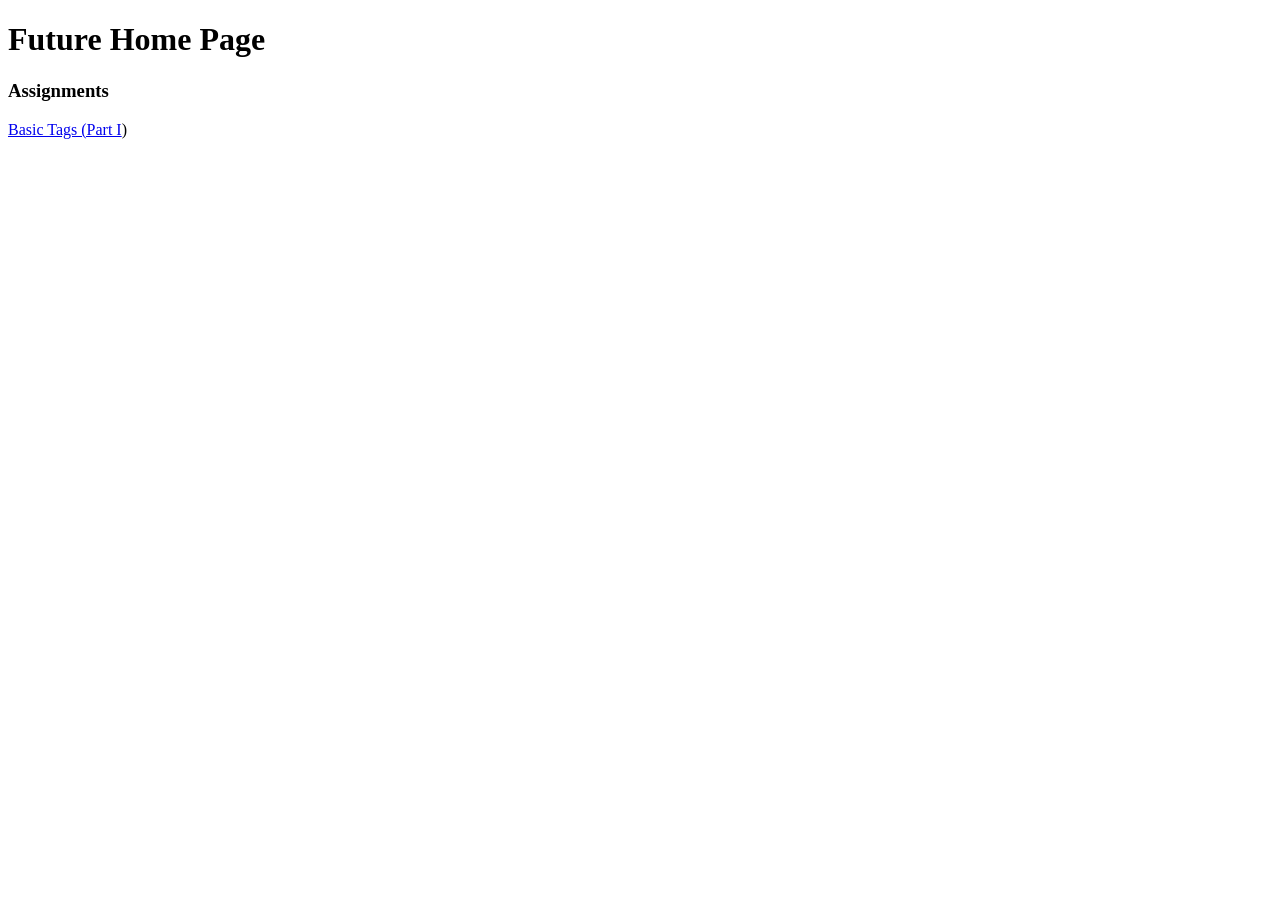
==== index.html @ 2798b9ac "Add files via upload" ====
<!DOCTYPE HTML>

<html>

<head>
<title>Home - Connie M. Jones</title>
<meta name="description" content="">
<meta name="keywords" content="">
<style type="text/css">
<!--

-->
</style>
</head>

<body>
       <h1>Future Home Page</h1>
<!-- page content goes here -->

<h3>Assignments</h3>

<a href="basics.html" title="Link to Basics Assignment">Basic Tags (Part I</a>)

</body>

</html>
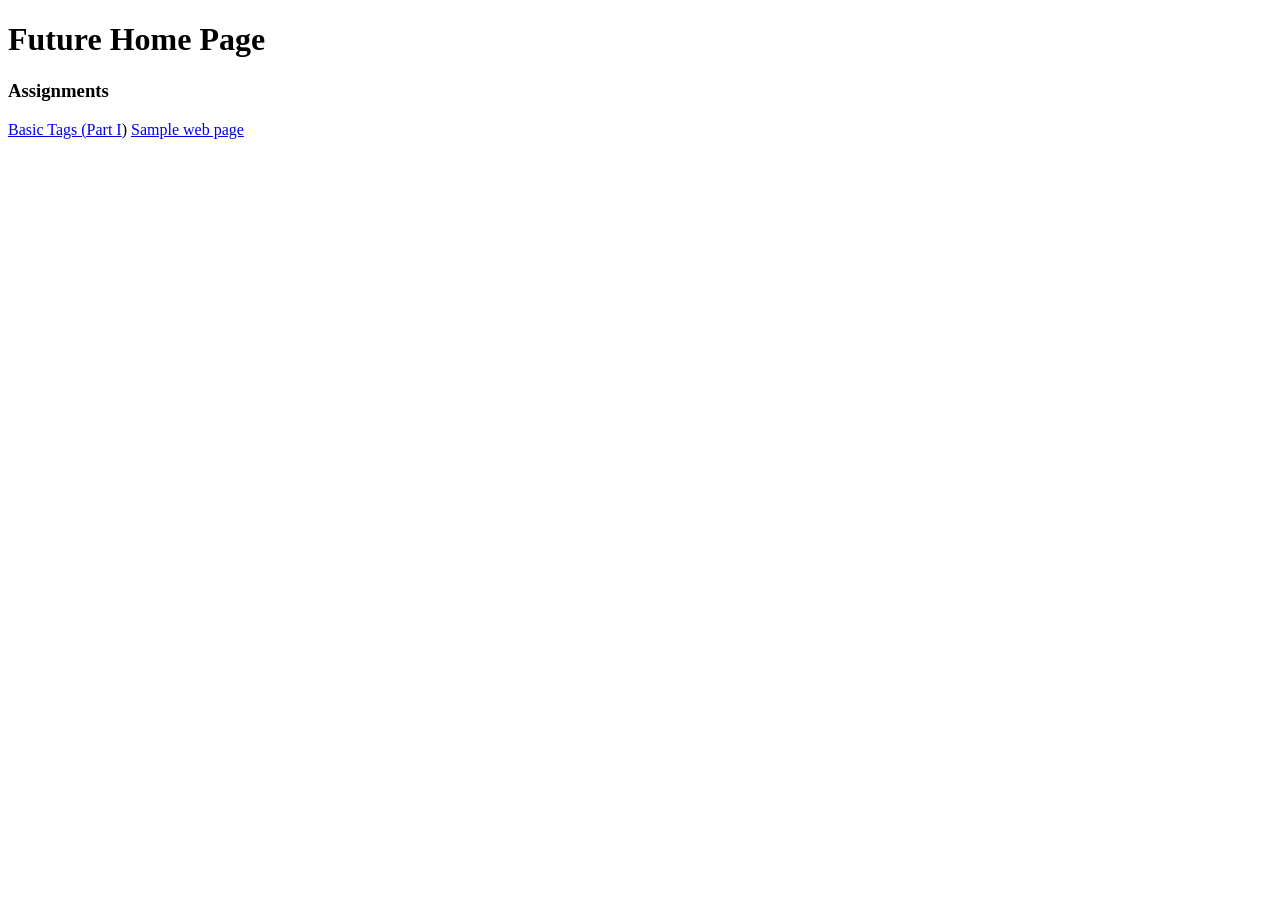
==== commit ffea0534: "Update index.html" ====
--- a/index.html
+++ b/index.html
@@ -20,7 +20,8 @@
 <h3>Assignments</h3>
 
 <a href="basics.html" title="Link to Basics Assignment">Basic Tags (Part I</a>)
-
+<a href="sample.html" title="Link to Sample Webpage for Submission">Sample web page</a>
 </body>
 
-</html>+
+</html>
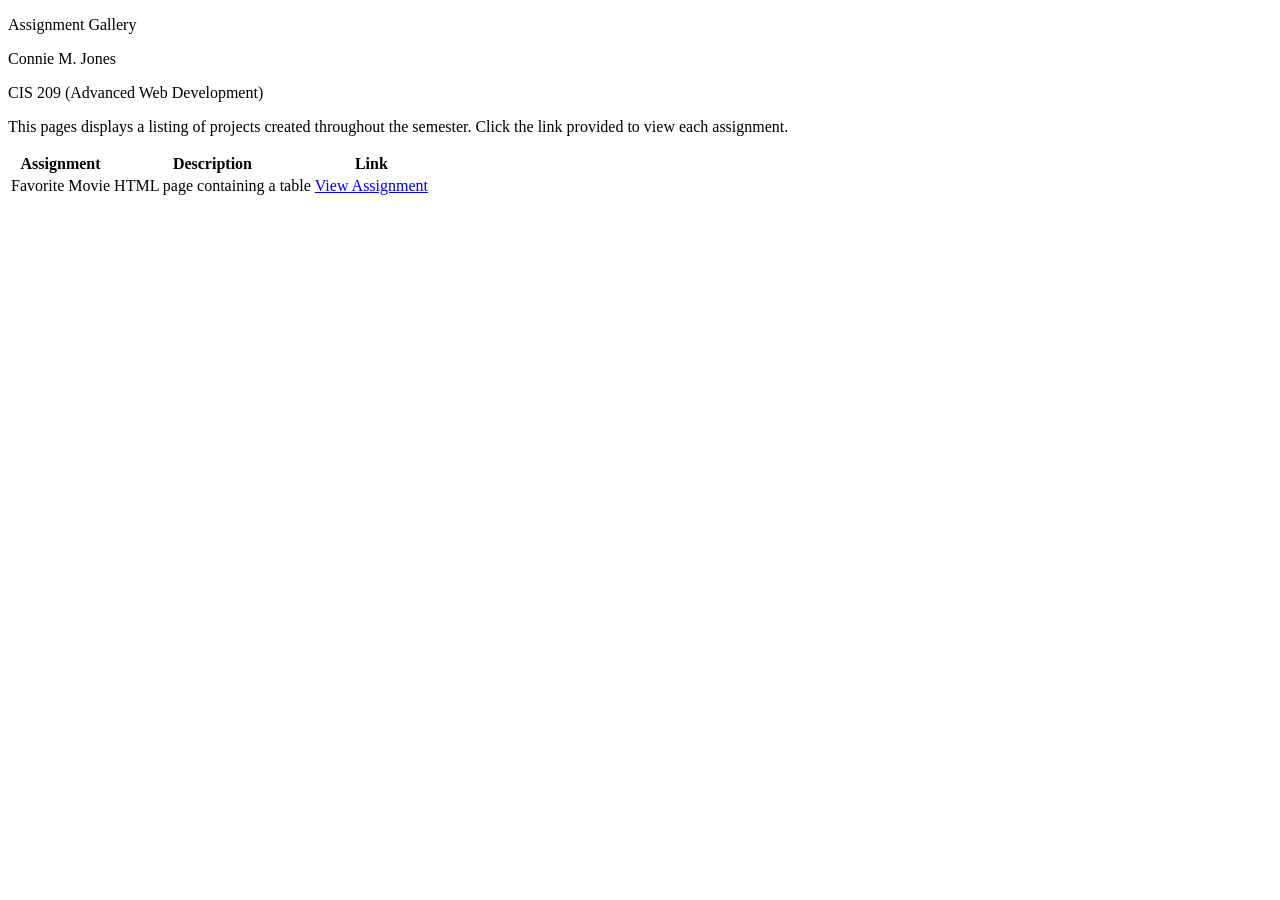
==== commit 47d28190: "Add files via upload" ====
--- a/index.html
+++ b/index.html
@@ -3,25 +3,45 @@
 <html>
 
 <head>
-<title>Home - Connie M. Jones</title>
-<meta name="description" content="">
-<meta name="keywords" content="">
-<style type="text/css">
-<!--
-
--->
-</style>
+  <title>Assignment Gallery - Connie M. Jones</title>
+  <link rel="stylesheet" type="text/css" href="review.css">
 </head>
 
 <body>
-       <h1>Future Home Page</h1>
-<!-- page content goes here -->
 
-<h3>Assignments</h3>
+<p id="pagetitle">Assignment Gallery</p>
+<p class="same">Connie M. Jones</p>
+<p class="same">CIS 209 (Advanced Web Development)</p>
+<p id="notes">This pages displays a listing of projects created throughout the semester. Click the link provided to view each assignment.</p>
 
-<a href="basics.html" title="Link to Basics Assignment">Basic Tags (Part I</a>)
-<a href="sample.html" title="Link to Sample Webpage for Submission">Sample web page</a>
+<table>
+    <tr>   <!-- Header row for the table. -->
+        <th>Assignment</th>
+        <th>Description</th>
+        <th>Link</th>
+
+    </tr>
+
+   <tr>   <!-- 2nd row of the table. -->
+        <td>Favorite Movie</td>
+        <td>HTML page containing a table</td>
+        <td><a href="movie.html" target="_blank" title="View table review assignment.">View Assignment</a></td>
+
+    </tr>
+
+
+
+
+</table>
+
+
+
+
+
+
+
+
+
 </body>
 
-
-</html>
+</html>
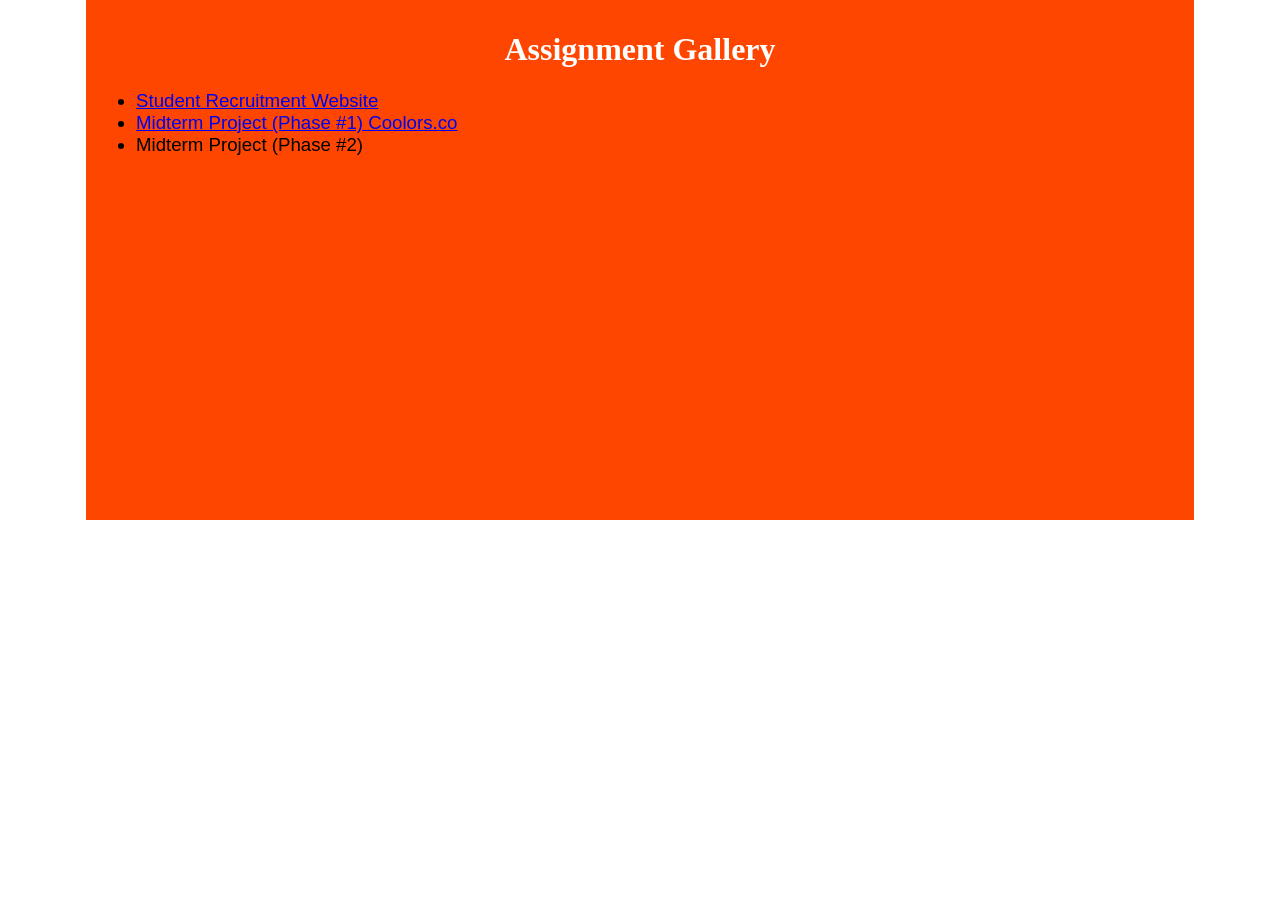
==== commit cecf72b5: "Add files via upload" ====
--- a/index.html
+++ b/index.html
@@ -3,36 +3,39 @@
 <html>
 
 <head>
-  <title>Assignment Gallery - Connie M. Jones</title>
-  <link rel="stylesheet" type="text/css" href="review.css">
+  <title>Assignment Gallery</title>
+  <link rel="stylesheet" type="text/css" href="gallery.css">
 </head>
 
 <body>
 
-<p id="pagetitle">Assignment Gallery</p>
-<p class="same">Connie M. Jones</p>
-<p class="same">CIS 209 (Advanced Web Development)</p>
-<p id="notes">This pages displays a listing of projects created throughout the semester. Click the link provided to view each assignment.</p>
+ <div id="wrapper">  <!-- The div will hold the assignment gallery. -->
 
-<table>
-    <tr>   <!-- Header row for the table. -->
-        <th>Assignment</th>
-        <th>Description</th>
-        <th>Link</th>
+ <div id="title">
+  <h1>Assignment Gallery</h1>
 
-    </tr>
+ </div>
 
-   <tr>   <!-- 2nd row of the table. -->
-        <td>Favorite Movie</td>
-        <td>HTML page containing a table</td>
-        <td><a href="movie.html" target="_blank" title="View table review assignment.">View Assignment</a></td>
+  <div id="main">
+   <ul>
+    <li><a href="studentclub.html" target="_blank" title="Student Recruitment Website">Student Recruitment Website</a></li>
+    <li><a href="jones_connie_midtermcolorpalette.pdf.pdf" target="_blank" title="Coolors.co (Color Palette)">Midterm Project (Phase #1) Coolors.co</a></li>
+    <li>Midterm Project (Phase #2)</li>
 
-    </tr>
+
+   </ul>
+
+
+
+  </div>
+
+
+
+ </div>
 
 
 
 
-</table>
 
 
 
--- a/gallery.css
+++ b/gallery.css
@@ -0,0 +1,25 @@
+body       {
+    background-image: url(spotlight.jpg);
+    background-size:cover;
+    margin:0;
+
+}
+#wrapper        {
+    width:85%;
+    background-color: #FE4600;
+    margin-left:auto;
+    margin-right: auto;
+    height:500px;
+    padding:10px;
+
+}
+#title      {
+  /* background-color: black;*/
+   color: white;
+   text-align:center;
+}
+#main       {
+  font-family:verdana, sans-serif;
+  font-size: 14pt;
+
+}
